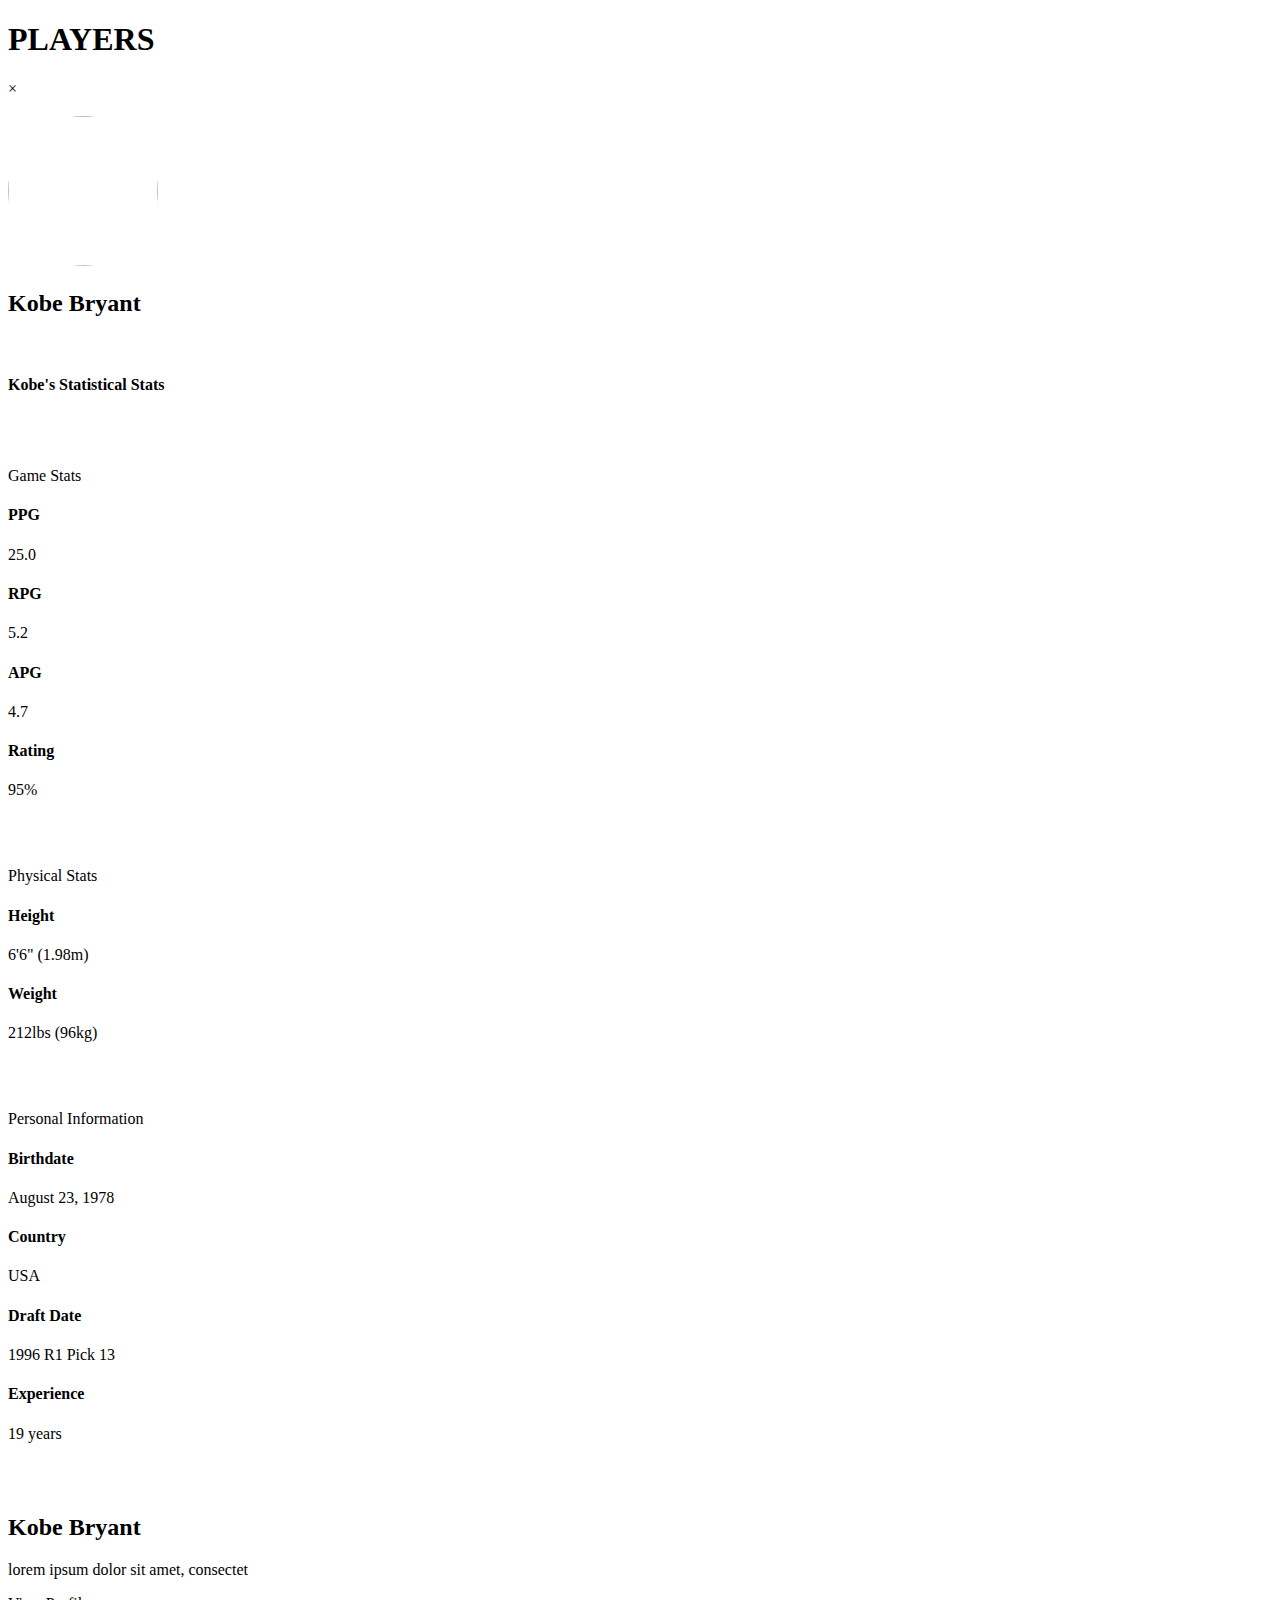
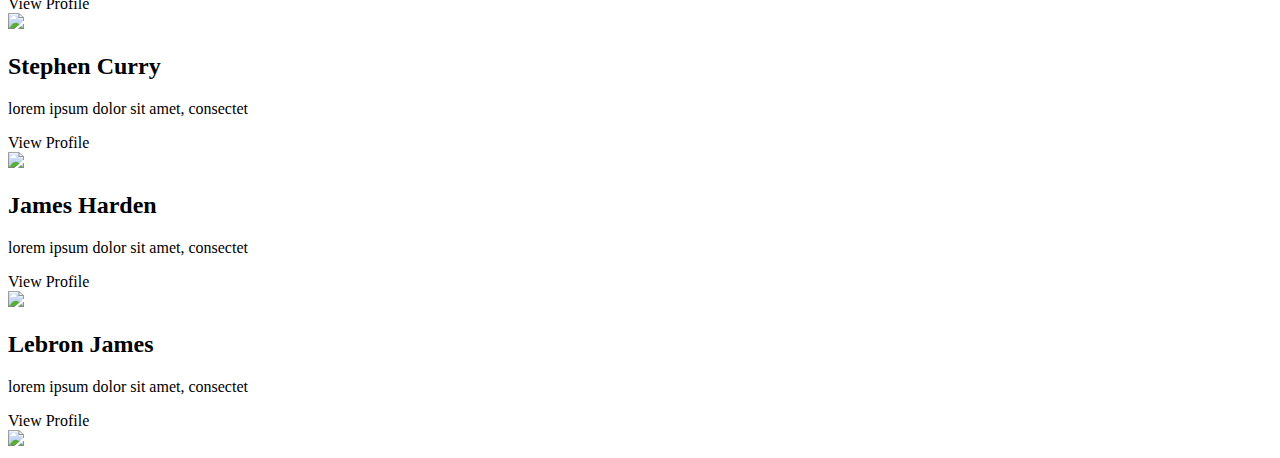
==== Matyag Bolista/players.html @ dd89bed0 "Renamed" ====
<!DOCTYPE html>
<html>
  <head>
    <meta charset="UTF-8" />
    <meta name="viewport" content="width=device-width, initial-scale=1">
    <title>Matyag-Bolista</title>
    <link rel="stylesheet" href="styles.css">
    <link rel="stylesheet" href="https://cdn.jsdelivr.net/npm/bootstrap@4.6.0/dist/css/bootstrap.min.css" integrity="sha384-B0vP5xmATw1+K9KRQjQERJvTumQW0nPEzvF6L/Z6nronJ3oUOFUFpCjEUQouq2+l" crossorigin="anonymous">
    <link rel="stylesheet" href="w3schools.css">
  </head>
  <body>
    <div class="container col-md-12">
      <span><h1 id = "playertitle">PLAYERS</h1></span>
      <!-- The Modal -->
    <div id="id01" class="w3-modal">
      <div class="w3-modal-content w3-card-4 w3-animate-opacity">
        <div class="w3-container">
          <span onclick="document.getElementById('id01').style.display='none'"class="w3-button w3-display-topright">&times;</span><br><br>
          <nav class="navbar navbar-inverse visible-xs">
            <div class="container-fluid">
              <div class="navbar-header">
                <img src="kobe.jpg" style="height:150px; width:150px; border-radius:50%;">
              </div>
            </div>
          </nav>

          <div class="container-fluid">
            <div class="row content">
              <div class="col-sm-3 sidenav hidden-xs">
                <h2>Kobe Bryant</h2>
              </div>
              <br>
              
              <div class="col-sm-9">
                <h4>Kobe's Statistical Stats</h4>
                <br><br>
                <div class="dip" >     
                  <p>Game Stats</p>
                </div>
                <div class="row">
                  <div class="col-sm-3">
                    <div class="well">
                      <h4>PPG</h4>
                      <p>25.0</p> 
                    </div>
                  </div>
                  <div class="col-sm-3">
                    <div class="well">
                      <h4>RPG</h4>
                      <p>5.2</p> 
                    </div>
                  </div>
                  <div class="col-sm-3">
                    <div class="well">
                      <h4>APG</h4>
                      <p>4.7</p> 
                    </div>
                  </div>
                  <div class="col-sm-3">
                    <div class="well">
                      <h4>Rating</h4>
                      <p>95%</p> 
                    </div>
                  </div>
                </div>
                <br><br>
                <div class="dip">
                  <p>Physical Stats</p>
                </div>
                <div class="row">
                  <div class="col-sm-3">
                    <div class="well">
                      <h4>Height</h4>
                      <p>6'6" (1.98m)</p> 
                    </div>
                  </div>
                  <div class="col-sm-3">
                    <div class="well">
                      <h4>Weight</h4>
                      <p>212lbs (96kg)</p> 
                    </div>
                  </div>
                  <div class="col-sm-3"></div> <!--tabulation-->
                  <div class="col-sm-3"></div> <!--tabulation-->
                </div>
                <br><br>
                <div class="dip" >
                  <p>Personal Information</p>
                </div>
                <div class="row">
                  <div class="col-sm-3">
                    <div class="well">
                      <h4>Birthdate</h4>
                      <p>August 23, 1978</p> 
                    </div>
                  </div>
                  <div class="col-sm-3">
                    <div class="well">
                      <h4>Country</h4>
                      <p>USA</p> 
                    </div>
                  </div>
                  <div class="col-sm-3">
                    <div class="well">
                      <h4>Draft Date</h4>
                      <p>1996 R1 Pick 13</p> 
                    </div>
                  </div>
                  <div class="col-sm-3">
                    <div class="well">
                      <h4>Experience</h4>
                      <p>19 years</p> 
                    </div>
                  </div>
                </div>
                
                <br><br>

              </div>
            </div>
          </div>
        </div>
      </div>
    </div>

      <div class="row"> 
        <div class="col-md-6">
          <div class="card">
            <div class="content">
              <h2>Kobe Bryant</h2>
              <p>lorem ipsum dolor sit amet, consectet</p>
              <a onclick="document.getElementById('id01').style.display='block'"
              class="w3-button">View Profile</a>
            </div>
            <img src="img1.png">
          </div>
        </div>
        <div class="col-md-6">
          <div class="card">
            <div class="content">
              <h2>Stephen Curry</h2>
              <p>lorem ipsum dolor sit amet, consectet</p>
              <a onclick="document.getElementById('id01').style.display='block'"
              class="w3-button">View Profile</a>
            </div>
            <img src="img2.png">
          </div>
        </div>
        <div class="col-md-6">
          <div class="card">
            <div class="content">
              <h2>James Harden</h2>
              <p>lorem ipsum dolor sit amet, consectet</p>
              <a onclick="document.getElementById('id01').style.display='block'"
              class="w3-button">View Profile</a>
            </div>
            <img src="img3.png">
          </div>
        </div>
        <div class="col-md-6">
          <div class="card">
            <div class="content">
              <h2>Lebron James</h2>
              <p>lorem ipsum dolor sit amet, consectet</p>
              <a onclick="document.getElementById('id01').style.display='block'"
              class="w3-button">View Profile</a>
            </div>
            <img src="img4.png">
          </div>
        </div>
      </div>
    </div>
  </body>
  <script>
        // Get the modal
    var modal = document.getElementById('id01');

    // When the user clicks anywhere outside of the modal, close it
    window.onclick = function(event) {
      if (event.target == modal) {
        modal.style.display = "none";
      }
    }
  </script>

</html>
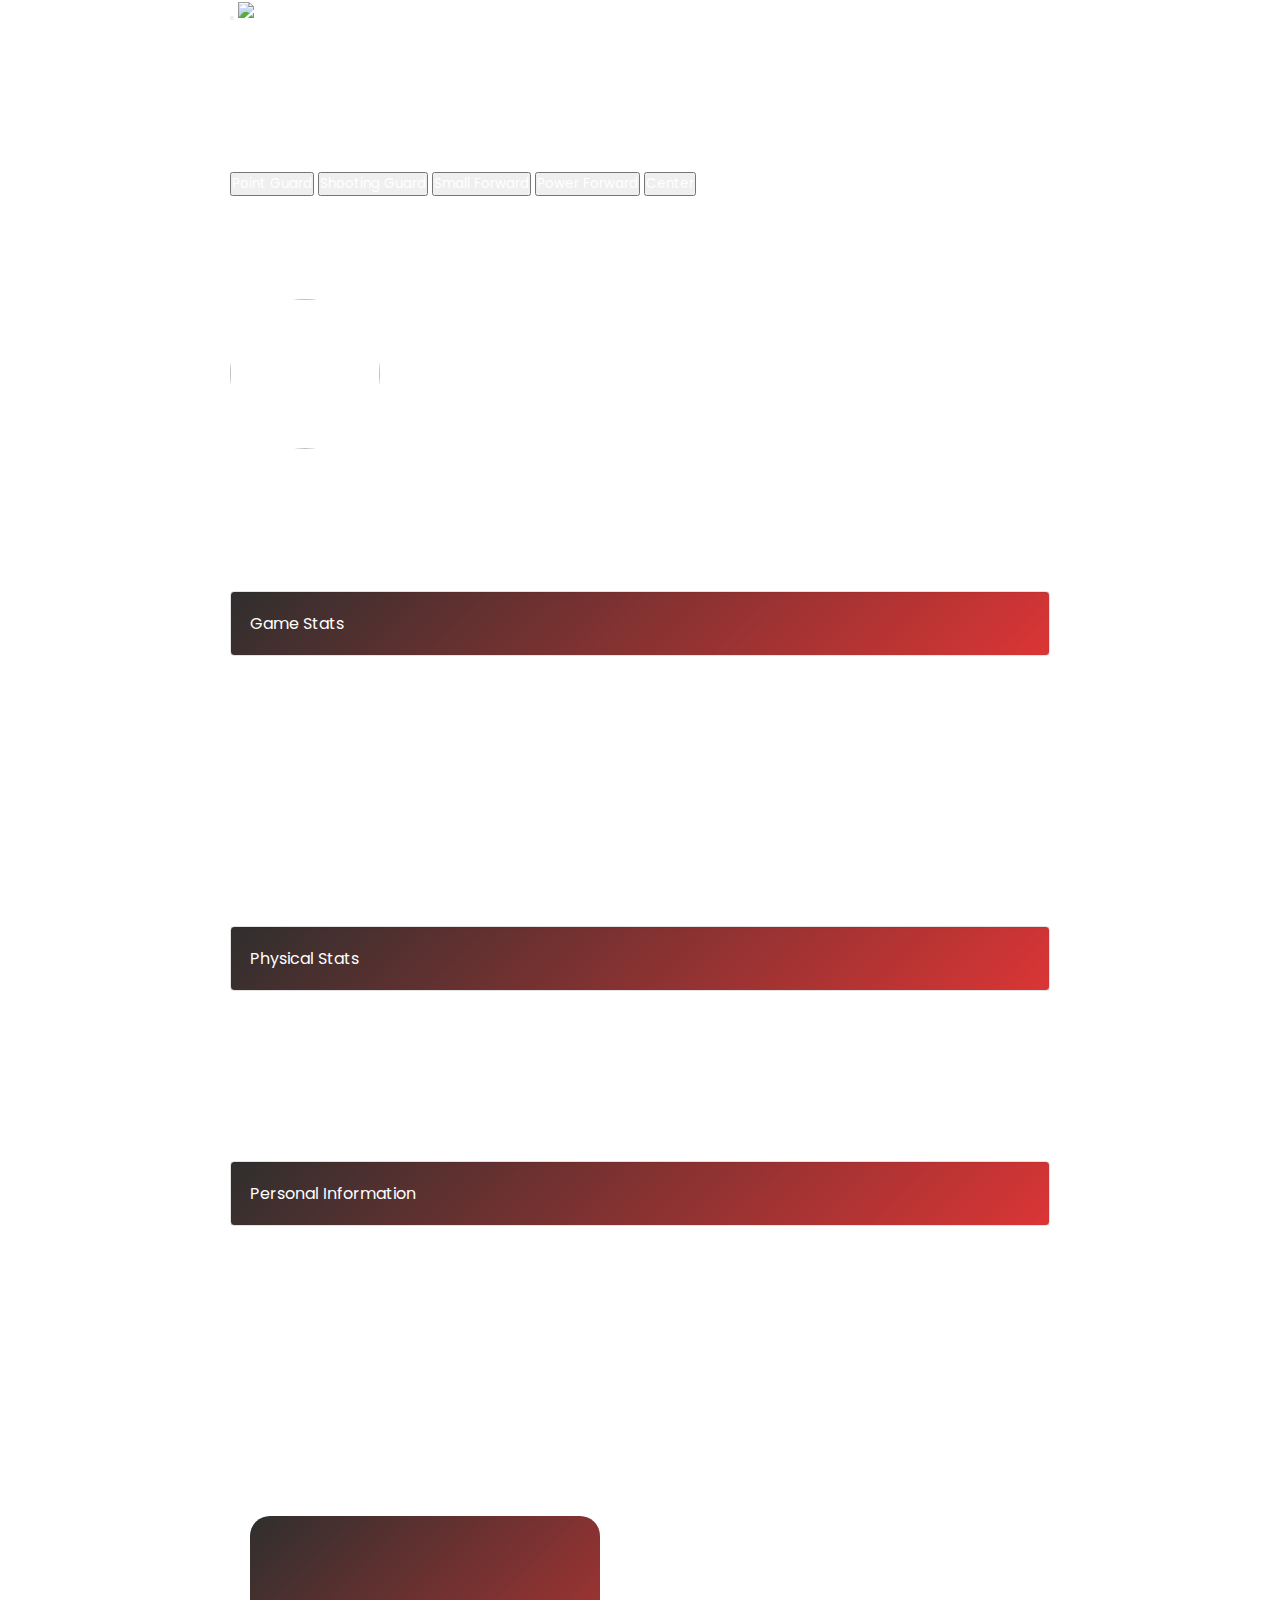
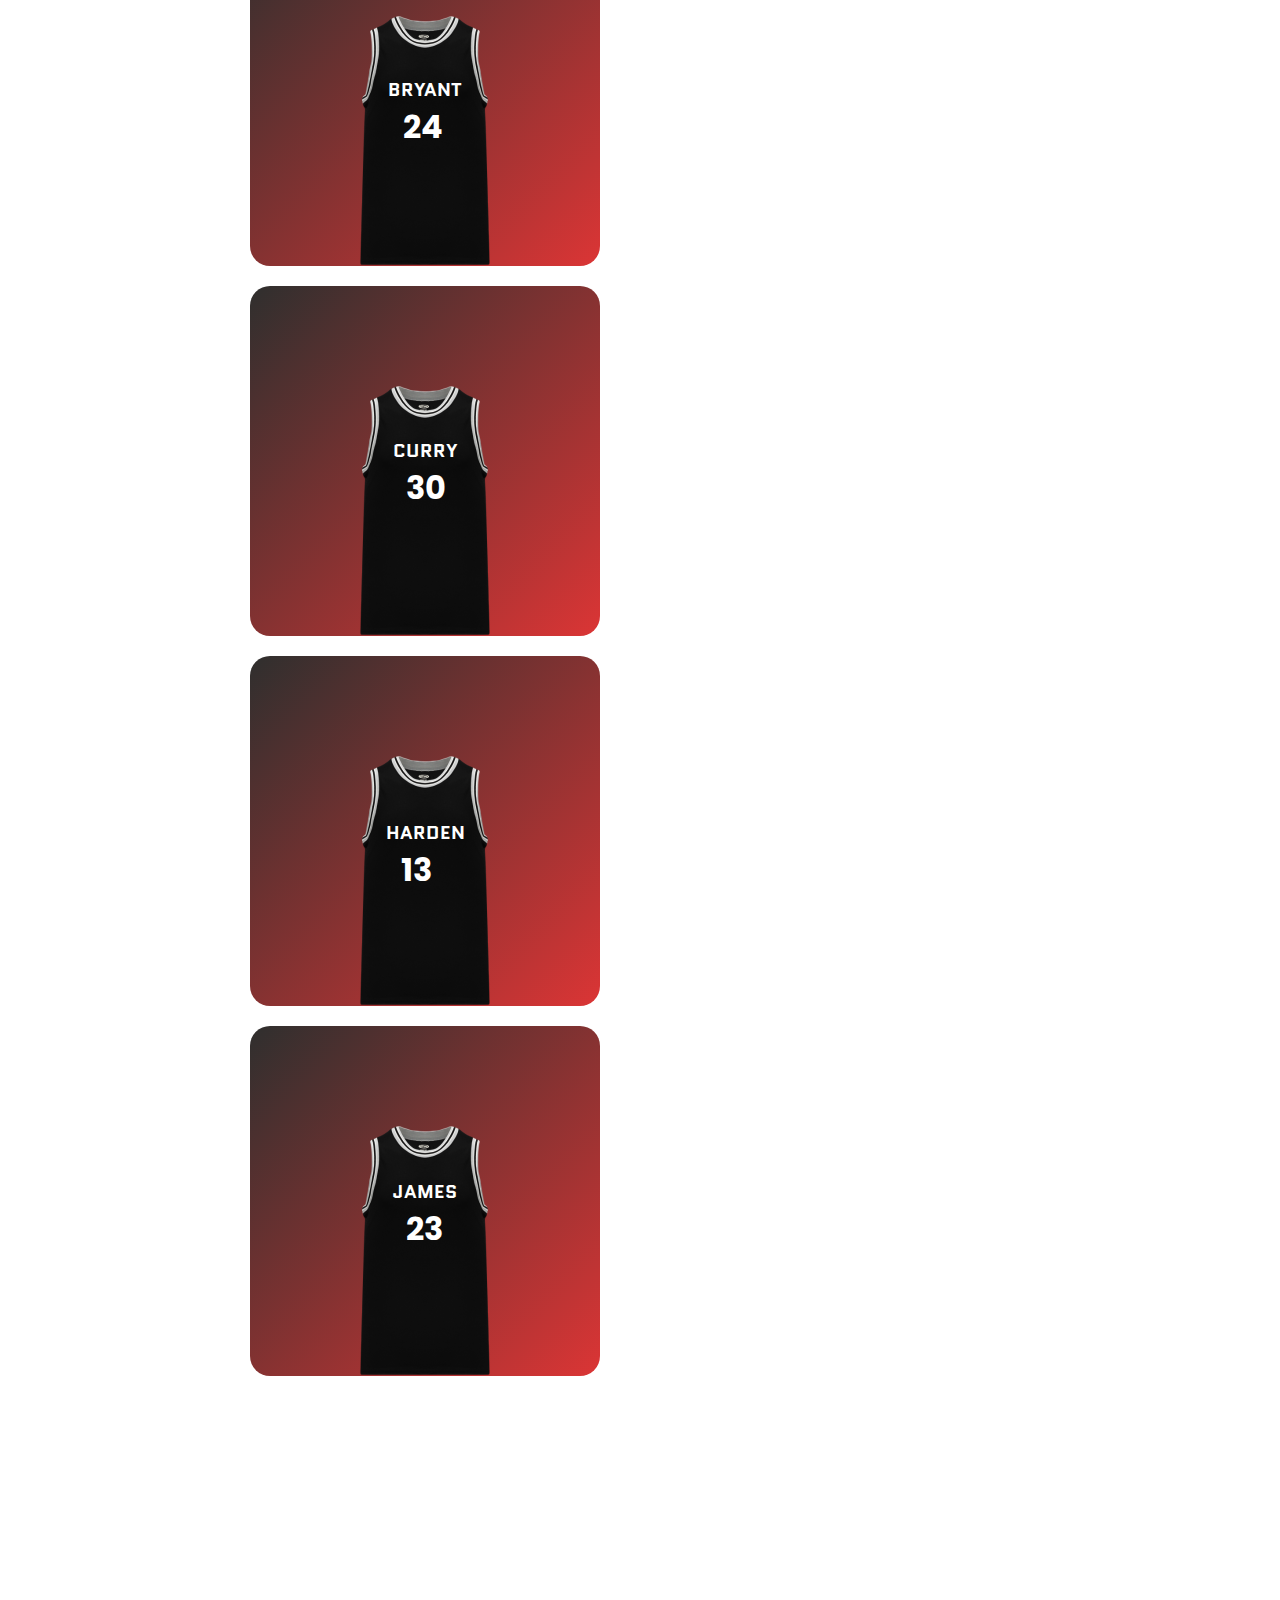
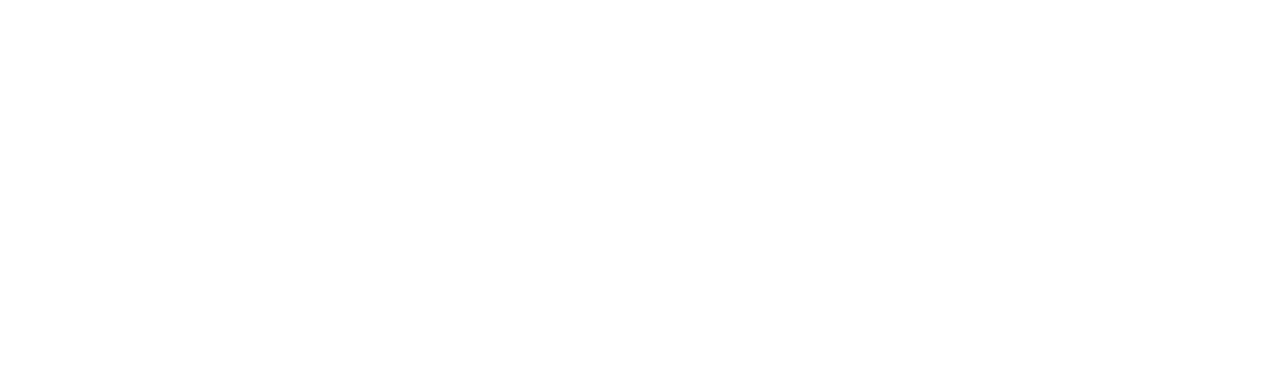
==== commit af325e32: "Reworked players page" ====
--- a/Matyag Bolista/players.html
+++ b/Matyag Bolista/players.html
@@ -7,15 +7,58 @@
     <link rel="stylesheet" href="styles.css">
     <link rel="stylesheet" href="https://cdn.jsdelivr.net/npm/bootstrap@4.6.0/dist/css/bootstrap.min.css" integrity="sha384-B0vP5xmATw1+K9KRQjQERJvTumQW0nPEzvF6L/Z6nronJ3oUOFUFpCjEUQouq2+l" crossorigin="anonymous">
     <link rel="stylesheet" href="w3schools.css">
+    <link rel="stylesheet" href="https://cdn.jsdelivr.net/npm/@fortawesome/fontawesome-free@5.15.3/css/fontawesome.min.css" integrity="sha384-wESLQ85D6gbsF459vf1CiZ2+rr+CsxRY0RpiF1tLlQpDnAgg6rwdsUF1+Ics2bni" crossorigin="anonymous">
+    <link href="font-awesome/css/font-awesome.css" rel="stylesheet" />
   </head>
   <body>
-    <div class="container col-md-12">
+
+    <div class="container-fluid col-md-12">
+      <nav class="navbar navbar-expand-lg navbar-dark sticky-top">
+        <button class="navbar-toggler navbar-toggler-right" type="button" data-toggle="collapse" data-target="#navbarTogglerDemo02" aria-controls="navbarTogglerDemo02" aria-expanded="false" aria-label="Toggle navigation">
+          <span class="navbar-toggler-icon"></span>
+        </button>
+        <img src="logo.png">
+      
+        <div class="collapse navbar-collapse" id="navbarTogglerDemo02">
+          <ul class="navbar-nav mr-auto mt-2 mt-md-0">
+            <li class="nav-item active">
+              <a class="nav-link" href="#!">Home <span class="sr-only">(current)</span></a>
+            </li>
+            <li class="nav-item">
+              <a class="nav-link" href="#!">Log Out</a>
+            </li>
+          </ul>
+        </div>
+      </nav>
+
       <span><h1 id = "playertitle">PLAYERS</h1></span>
+
+      <div class="row">      
+        <div class="col-sm-12">
+          <div class="d-flex justify-content-center">
+            <div class="btn-group" role="group" aria-label="Basic example">
+              <button type="button" class="btn btn-secondary p-2 bg-dark">Point Guard</button>
+              <button type="button" class="btn btn-secondary p-2 bg-dark">Shooting Guard</button>
+              <button type="button" class="btn btn-secondary p-2 bg-dark">Small Forward</button>
+              <button type="button" class="btn btn-secondary p-2 bg-dark">Power Forward</button>
+              <button type="button" class="btn btn-secondary p-2 bg-dark">Center</button>
+              
+              
+              
+            </div>
+            <!-- <div class="p-2 bg-dark">Flex item 1</div>
+            <div class="p-2">Flex item 2</div>
+            <div class="p-2">Flex item 3</div> -->
+          </div>
+        </div>
+        
+      </div>
+
       <!-- The Modal -->
     <div id="id01" class="w3-modal">
       <div class="w3-modal-content w3-card-4 w3-animate-opacity">
         <div class="w3-container">
-          <span onclick="document.getElementById('id01').style.display='none'"class="w3-button w3-display-topright">&times;</span><br><br>
+          <span onclick="document.getElementById('id01').style.display='none'"class="w3-button w3-display-topright" style="font-size: 52px;">&times;</span><br><br>
           <nav class="navbar navbar-inverse visible-xs">
             <div class="container-fluid">
               <div class="navbar-header">
@@ -124,7 +167,7 @@
     </div>
 
       <div class="row"> 
-        <div class="col-md-6">
+        <div class="col-md-4">
           <div class="card">
             <div class="content">
               <h2>Kobe Bryant</h2>
@@ -132,10 +175,17 @@
               <a onclick="document.getElementById('id01').style.display='block'"
               class="w3-button">View Profile</a>
             </div>
-            <img src="img1.png">
-          </div>
-        </div>
-        <div class="col-md-6">
+            <div class="image-jersey">
+              <img src="jersey.png">
+              <div class="image-jersey">
+                <h3>BRYANT</h3>
+                <h1>24</h1>
+              </div>
+            </div>
+            
+          </div>
+        </div>
+        <div class="col-md-4">
           <div class="card">
             <div class="content">
               <h2>Stephen Curry</h2>
@@ -143,10 +193,16 @@
               <a onclick="document.getElementById('id01').style.display='block'"
               class="w3-button">View Profile</a>
             </div>
-            <img src="img2.png">
-          </div>
-        </div>
-        <div class="col-md-6">
+            <div class="image-jersey">
+              <img src="jersey.png">
+              <div class="image-jersey">
+                <h3>CURRY</h3>
+                <h1>30</h1>
+              </div>
+            </div>
+          </div>
+        </div>
+        <div class="col-md-4">
           <div class="card">
             <div class="content">
               <h2>James Harden</h2>
@@ -154,10 +210,16 @@
               <a onclick="document.getElementById('id01').style.display='block'"
               class="w3-button">View Profile</a>
             </div>
-            <img src="img3.png">
-          </div>
-        </div>
-        <div class="col-md-6">
+            <div class="image-jersey">
+              <img src="jersey.png">
+              <div class="image-jersey">
+                <h3>HARDEN</h3>
+                <h1>13</h1>
+              </div>
+            </div>
+          </div>
+        </div>
+        <div class="col-md-4">
           <div class="card">
             <div class="content">
               <h2>Lebron James</h2>
@@ -165,9 +227,25 @@
               <a onclick="document.getElementById('id01').style.display='block'"
               class="w3-button">View Profile</a>
             </div>
-            <img src="img4.png">
-          </div>
-        </div>
+            <div class="image-jersey">
+              <img src="jersey.png">
+              <div class="image-jersey">
+                <h3>JAMES</h3>
+                <h1>23</h1>
+              </div>
+            </div>
+          </div>
+        </div>
+        
+
+        <!--footer-->
+        <div class="col-md-12"><br><br><br><br><br><br><br><br><br><br><br><br><br><br><br><br><br><br><br><br>
+          <span>
+            <p>All Copyright and license information is copyrighted by James Karl Sia @ https://github.com/yanijames3</p><br><br>
+          </span>
+        </div>
+        <!--footer ends-->
+
       </div>
     </div>
   </body>
--- a/Matyag Bolista/styles.css
+++ b/Matyag Bolista/styles.css
@@ -0,0 +1,154 @@
+@import url('https://fonts.googleapis.com/css2?family=Poppins:wght@300;400;500;600;700;800;900&display=swap');
+@import url('https://fonts.googleapis.com/css2?family=Quantico:ital,wght@1,700&display=swap');
+
+*{
+  margin: 0;
+  padding: 0;
+  box-sizing: border-box;
+  font-family: 'Poppins', sans-serif;
+  color:white !important;
+}
+#playertitle{
+  margin-left: 30%;
+  letter-spacing: 50px;
+  font-size: 5vw;
+}
+body{
+  display:flex;
+  justify-content: center;
+  align-items: center;
+  background: url('background.jpg');
+}
+a:hover{
+  border-radius: 25px;
+}
+h3{
+  font-family: 'Quantico', sans-serif;
+}
+.card{
+  position: relative;
+  top: 35%;
+  width: 350px;
+  height:350px;
+  margin: 20px;
+  display: flex;
+  justify-content: flex-start;
+  align-items:center;
+  border-radius: 20px;
+  background: linear-gradient(135deg,rgba(32, 32, 31, 0.933),rgb(219, 53, 53));
+  cursor: pointer;
+}
+.card img{
+  position: absolute;
+  height: 250px;
+  bottom: 0;
+  left: 50%;
+  transform: translateX(-50%);
+  transition: 0.5s;
+}
+.card:hover img{
+  left: 95%;
+  height: 300px;
+}
+.card .image-jersey{
+  position: absolute;
+  height: 250px;
+  bottom: 0;
+  left: 50%;
+  transform: translateX(-50%);
+  transition: 0.5s;
+  align-items: center;
+  justify-content: center;
+}
+.card .image-jersey h3{
+  margin-top: 80%;
+}
+.card .image-jersey h1{
+  margin-left: 20%;
+}
+.card:hover .image-jersey{
+  left: 95%;
+  height: 300px;
+}
+.card .content{
+  position: relative;
+  width:50%;
+  left: 50%;
+  padding: 20px 20px 20px 40px;
+  opacity:0;
+  visibility:hidden;
+  transition: 0.5s;
+}
+.card:hover .content{
+  visibility:visible;
+  opacity: 1;
+  left: -22%;
+}
+.card .content h2{
+  text-transform: uppercase;
+  font-size: 1.6em;
+  line-height: 1em;
+}
+.card .content a{
+  position: relative;
+  display: inline-block;
+  padding:10px 20px;
+  border-radius: 10px;
+  background: black;
+  margin-top:10px;
+  text-decoration: none;
+}
+
+.card .content a:hover{
+  background: #be3a3a;
+}
+
+@media (max-width: 991px){
+  .card{
+    position: relative;
+    width: auto;
+    max-width: 600px;
+    transition: 0.5s;
+    align-items: flex-start;
+  }
+  .card:hover{
+    height:600px;
+    margin-bottom: 150px;
+  }
+  #playertitle{
+    margin-left: 10%;
+    letter-spacing: 50px;
+    font-size: 7vw;
+  }
+  .card:hover img{
+    left: 85%;
+    height: 350px;
+  }
+  .card .content{
+    position: relative;
+    align-items:center;
+    width:100%;
+    margin-left: 75px;
+    opacity:0;
+    visibility:hidden;
+    transition: 0.5s;
+  }
+  .card:hover .content{
+    visibility:visible;
+    opacity: 1;
+    left: -15%;
+  }
+}
+.dip{
+  min-height:20px;
+  padding:19px;
+  margin-bottom:20px;
+  background: linear-gradient(135deg,rgba(32, 32, 31, 0.933),rgb(219, 53, 53));
+  border:1px solid #e3e3e3;
+  border-radius:4px;
+  -webkit-box-shadow:inset 0 1px 1px rgba(0,0,0,.05);
+  box-shadow:inset 0 1px 1px rgba(0,0,0,.05)
+}
+.well blockquote{border-color:#ddd;border-color:rgba(0,0,0,.15)}
+.well-lg{padding:24px;border-radius:6px}
+.well-sm{padding:9px;border-radius:3px}